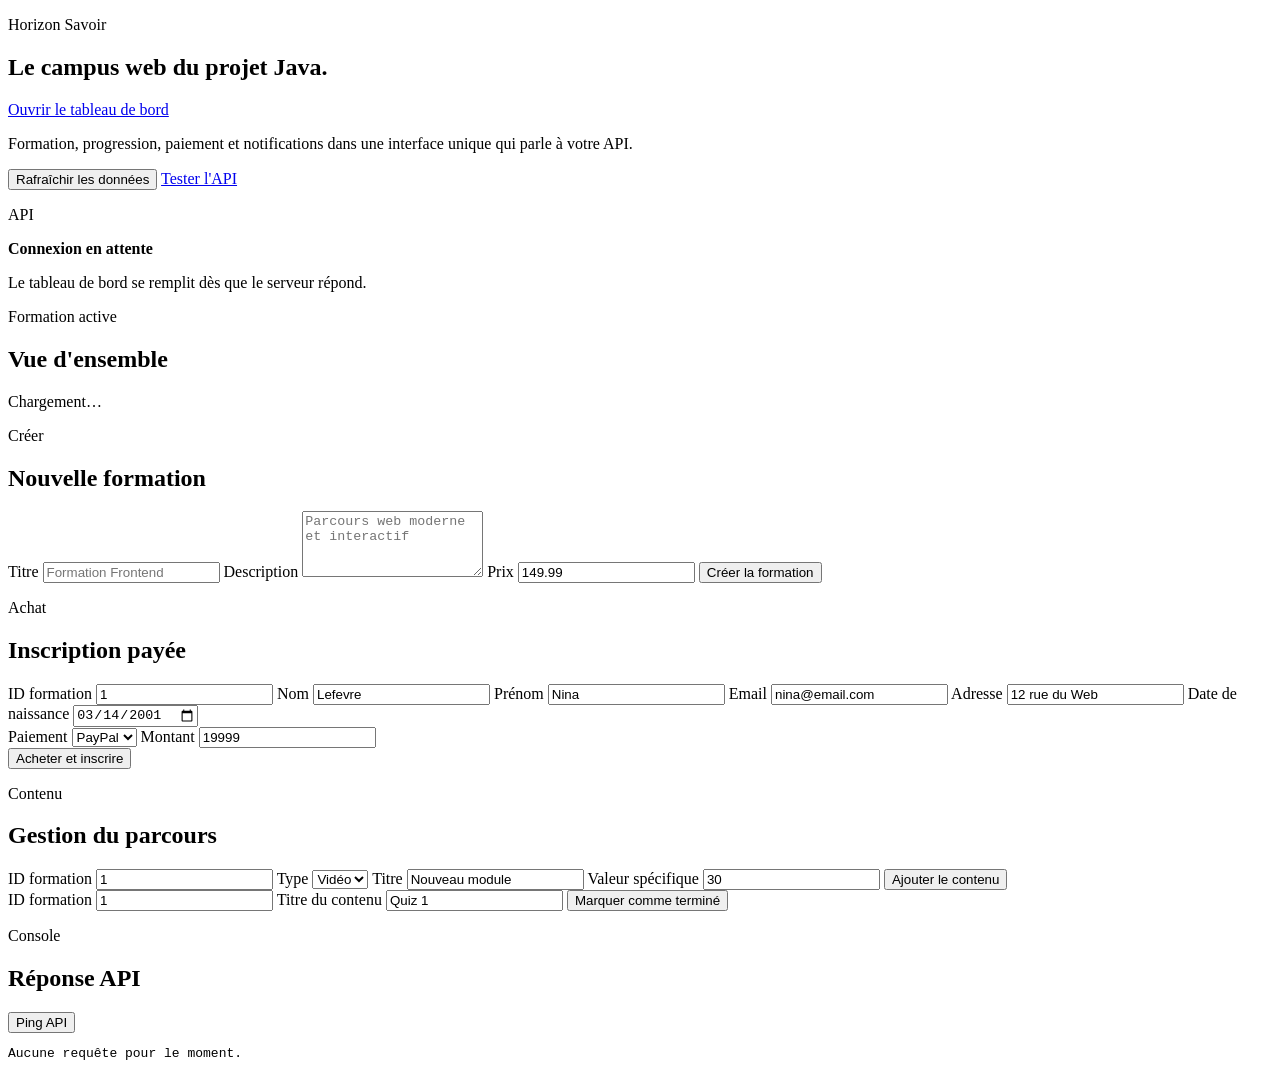
==== src/main/resources/web/index.html @ 44ab9d3a "Add web index page" ====
<!doctype html>
<html lang="fr">
<head>
  <meta charset="utf-8">
  <meta name="viewport" content="width=device-width, initial-scale=1">
  <title>Horizon Savoir</title>
  <meta name="description" content="Plateforme web Horizon Savoir, connectée à l'API du projet Java.">
  <link rel="stylesheet" href="/web/styles.css">
  <script defer src="/web/app.js"></script>
</head>
<body>
  <div class="page-shell">
    <div class="orb orb-one"></div>
    <div class="orb orb-two"></div>
    <header class="hero">
      <nav class="topbar">
        <div>
          <p class="eyebrow">Horizon Savoir</p>
          <h1>Le campus web du projet Java.</h1>
        </div>
        <a class="pill" href="#dashboard">Ouvrir le tableau de bord</a>
      </nav>

      <section class="hero-grid">
        <div class="hero-copy">
          <p class="lead">Formation, progression, paiement et notifications dans une interface unique qui parle à votre API.</p>
          <div class="hero-actions">
            <button class="button primary" id="refresh-btn">Rafraîchir les données</button>
            <a class="button ghost" href="#api-console">Tester l'API</a>
          </div>
        </div>

        <aside class="status-card">
          <span class="status-dot" id="api-status-dot"></span>
          <div>
            <p class="status-label">API</p>
            <strong id="api-status">Connexion en attente</strong>
          </div>
          <p class="status-hint" id="api-hint">Le tableau de bord se remplit dès que le serveur répond.</p>
        </aside>
      </section>
    </header>

    <main class="content" id="dashboard">
      <section class="stats" id="stats"></section>

      <section class="panel panel-wide">
        <div class="panel-header">
          <div>
            <p class="section-kicker">Formation active</p>
            <h2>Vue d'ensemble</h2>
          </div>
          <span class="badge" id="formation-badge">Chargement…</span>
        </div>
        <div id="formation-list" class="formation-list"></div>
      </section>

      <section class="grid-two">
        <article class="panel">
          <div class="panel-header">
            <div>
              <p class="section-kicker">Créer</p>
              <h2>Nouvelle formation</h2>
            </div>
          </div>
          <form id="formation-form" class="form-grid">
            <label>
              <span>Titre</span>
              <input name="titre" type="text" placeholder="Formation Frontend" required>
            </label>
            <label>
              <span>Description</span>
              <textarea name="description" rows="4" placeholder="Parcours web moderne et interactif" required></textarea>
            </label>
            <label>
              <span>Prix</span>
              <input name="prix" type="number" min="0" step="0.01" value="149.99" required>
            </label>
            <button class="button primary" type="submit">Créer la formation</button>
          </form>
        </article>

        <article class="panel">
          <div class="panel-header">
            <div>
              <p class="section-kicker">Achat</p>
              <h2>Inscription payée</h2>
            </div>
          </div>
          <form id="purchase-form" class="form-grid">
            <label>
              <span>ID formation</span>
              <input name="formationId" type="number" min="1" value="1" required>
            </label>
            <label>
              <span>Nom</span>
              <input name="nom" type="text" value="Lefevre" required>
            </label>
            <label>
              <span>Prénom</span>
              <input name="prenom" type="text" value="Nina" required>
            </label>
            <label>
              <span>Email</span>
              <input name="email" type="email" value="nina@email.com" required>
            </label>
            <label>
              <span>Adresse</span>
              <input name="adresse" type="text" value="12 rue du Web" required>
            </label>
            <label>
              <span>Date de naissance</span>
              <input name="dateNaissance" type="date" value="2001-03-14" required>
            </label>
            <div class="split-fields">
              <label>
                <span>Paiement</span>
                <select name="paymentType">
                  <option value="paypal">PayPal</option>
                  <option value="stripe">Stripe</option>
                </select>
              </label>
              <label>
                <span>Montant</span>
                <input name="amount" type="number" min="0" step="1" value="19999" required>
              </label>
            </div>
            <button class="button primary" type="submit">Acheter et inscrire</button>
          </form>
        </article>

        <article class="panel">
          <div class="panel-header">
            <div>
              <p class="section-kicker">Contenu</p>
              <h2>Gestion du parcours</h2>
            </div>
          </div>

          <form id="content-form" class="form-grid">
            <label>
              <span>ID formation</span>
              <input name="formationId" type="number" min="1" value="1" required>
            </label>
            <label>
              <span>Type</span>
              <select name="type">
                <option value="video">Vidéo</option>
                <option value="quiz">Quiz</option>
                <option value="pdf">PDF</option>
              </select>
            </label>
            <label>
              <span>Titre</span>
              <input name="titre" type="text" value="Nouveau module" required>
            </label>
            <label>
              <span>Valeur spécifique</span>
              <input name="value" type="number" min="1" value="30" required>
            </label>
            <button class="button primary" type="submit">Ajouter le contenu</button>
          </form>

          <div class="divider"></div>

          <form id="complete-form" class="form-grid">
            <label>
              <span>ID formation</span>
              <input name="formationId" type="number" min="1" value="1" required>
            </label>
            <label>
              <span>Titre du contenu</span>
              <input name="titre" type="text" value="Quiz 1" required>
            </label>
            <button class="button ghost" type="submit">Marquer comme terminé</button>
          </form>
        </article>
      </section>

      <section class="panel panel-wide" id="api-console">
        <div class="panel-header">
          <div>
            <p class="section-kicker">Console</p>
            <h2>Réponse API</h2>
          </div>
          <button class="button ghost" id="load-health-btn">Ping API</button>
        </div>
        <pre id="api-output">Aucune requête pour le moment.</pre>
      </section>
    </main>
  </div>
</body>
</html>
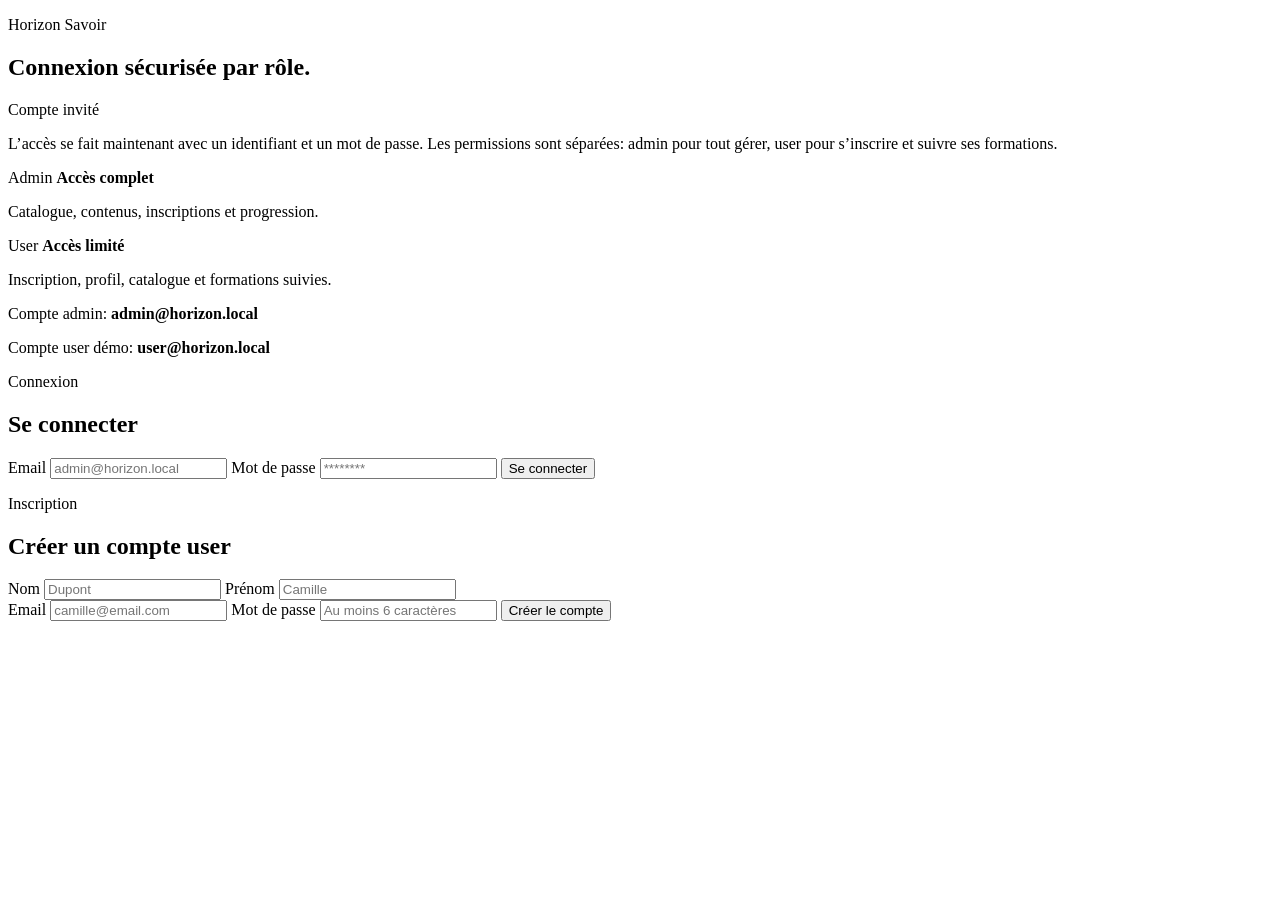
==== commit d597f381: "feat: update index.html for authentication flow and user roles - Modified the title and description " ====
--- a/src/main/resources/web/index.html
+++ b/src/main/resources/web/index.html
@@ -1,10 +1,10 @@
 <!doctype html>
-<html lang="fr">
+<html lang="fr" data-page="auth">
 <head>
   <meta charset="utf-8">
   <meta name="viewport" content="width=device-width, initial-scale=1">
-  <title>Horizon Savoir</title>
-  <meta name="description" content="Plateforme web Horizon Savoir, connectée à l'API du projet Java.">
+  <title>Horizon Savoir - Connexion</title>
+  <meta name="description" content="Connexion Horizon Savoir avec permissions admin et user.">
   <link rel="stylesheet" href="/web/styles.css">
   <script defer src="/web/app.js"></script>
 </head>
@@ -12,182 +12,89 @@
   <div class="page-shell">
     <div class="orb orb-one"></div>
     <div class="orb orb-two"></div>
-    <header class="hero">
+    <header class="hero hero-auth">
       <nav class="topbar">
         <div>
           <p class="eyebrow">Horizon Savoir</p>
-          <h1>Le campus web du projet Java.</h1>
+          <h1>Connexion sécurisée par rôle.</h1>
         </div>
-        <a class="pill" href="#dashboard">Ouvrir le tableau de bord</a>
+        <div class="auth-chip" id="auth-summary">Compte invité</div>
       </nav>
 
-      <section class="hero-grid">
-        <div class="hero-copy">
-          <p class="lead">Formation, progression, paiement et notifications dans une interface unique qui parle à votre API.</p>
-          <div class="hero-actions">
-            <button class="button primary" id="refresh-btn">Rafraîchir les données</button>
-            <a class="button ghost" href="#api-console">Tester l'API</a>
+      <section class="auth-layout">
+        <div class="hero-copy auth-copy">
+          <p class="lead">L’accès se fait maintenant avec un identifiant et un mot de passe. Les permissions sont séparées: admin pour tout gérer, user pour s’inscrire et suivre ses formations.</p>
+          <div class="hero-highlights auth-highlights">
+            <div class="mini-card">
+              <span>Admin</span>
+              <strong>Accès complet</strong>
+              <p>Catalogue, contenus, inscriptions et progression.</p>
+            </div>
+            <div class="mini-card">
+              <span>User</span>
+              <strong>Accès limité</strong>
+              <p>Inscription, profil, catalogue et formations suivies.</p>
+            </div>
+          </div>
+          <div class="auth-note">
+            <p>Compte admin: <strong>admin@horizon.local</strong></p>
+            <p>Compte user démo: <strong>user@horizon.local</strong></p>
           </div>
         </div>
 
-        <aside class="status-card">
-          <span class="status-dot" id="api-status-dot"></span>
-          <div>
-            <p class="status-label">API</p>
-            <strong id="api-status">Connexion en attente</strong>
-          </div>
-          <p class="status-hint" id="api-hint">Le tableau de bord se remplit dès que le serveur répond.</p>
-        </aside>
-      </section>
-    </header>
-
-    <main class="content" id="dashboard">
-      <section class="stats" id="stats"></section>
-
-      <section class="panel panel-wide">
-        <div class="panel-header">
-          <div>
-            <p class="section-kicker">Formation active</p>
-            <h2>Vue d'ensemble</h2>
-          </div>
-          <span class="badge" id="formation-badge">Chargement…</span>
-        </div>
-        <div id="formation-list" class="formation-list"></div>
-      </section>
-
-      <section class="grid-two">
-        <article class="panel">
+        <aside class="panel auth-panel">
           <div class="panel-header">
             <div>
-              <p class="section-kicker">Créer</p>
-              <h2>Nouvelle formation</h2>
+              <p class="section-kicker">Connexion</p>
+              <h2>Se connecter</h2>
             </div>
           </div>
-          <form id="formation-form" class="form-grid">
+          <form id="login-form" class="form-grid">
             <label>
-              <span>Titre</span>
-              <input name="titre" type="text" placeholder="Formation Frontend" required>
+              <span>Email</span>
+              <input name="email" type="email" placeholder="admin@horizon.local" required>
             </label>
             <label>
-              <span>Description</span>
-              <textarea name="description" rows="4" placeholder="Parcours web moderne et interactif" required></textarea>
+              <span>Mot de passe</span>
+              <input name="password" type="password" placeholder="********" required>
             </label>
-            <label>
-              <span>Prix</span>
-              <input name="prix" type="number" min="0" step="0.01" value="149.99" required>
-            </label>
-            <button class="button primary" type="submit">Créer la formation</button>
-          </form>
-        </article>
-
-        <article class="panel">
-          <div class="panel-header">
-            <div>
-              <p class="section-kicker">Achat</p>
-              <h2>Inscription payée</h2>
-            </div>
-          </div>
-          <form id="purchase-form" class="form-grid">
-            <label>
-              <span>ID formation</span>
-              <input name="formationId" type="number" min="1" value="1" required>
-            </label>
-            <label>
-              <span>Nom</span>
-              <input name="nom" type="text" value="Lefevre" required>
-            </label>
-            <label>
-              <span>Prénom</span>
-              <input name="prenom" type="text" value="Nina" required>
-            </label>
-            <label>
-              <span>Email</span>
-              <input name="email" type="email" value="nina@email.com" required>
-            </label>
-            <label>
-              <span>Adresse</span>
-              <input name="adresse" type="text" value="12 rue du Web" required>
-            </label>
-            <label>
-              <span>Date de naissance</span>
-              <input name="dateNaissance" type="date" value="2001-03-14" required>
-            </label>
-            <div class="split-fields">
-              <label>
-                <span>Paiement</span>
-                <select name="paymentType">
-                  <option value="paypal">PayPal</option>
-                  <option value="stripe">Stripe</option>
-                </select>
-              </label>
-              <label>
-                <span>Montant</span>
-                <input name="amount" type="number" min="0" step="1" value="19999" required>
-              </label>
-            </div>
-            <button class="button primary" type="submit">Acheter et inscrire</button>
-          </form>
-        </article>
-
-        <article class="panel">
-          <div class="panel-header">
-            <div>
-              <p class="section-kicker">Contenu</p>
-              <h2>Gestion du parcours</h2>
-            </div>
-          </div>
-
-          <form id="content-form" class="form-grid">
-            <label>
-              <span>ID formation</span>
-              <input name="formationId" type="number" min="1" value="1" required>
-            </label>
-            <label>
-              <span>Type</span>
-              <select name="type">
-                <option value="video">Vidéo</option>
-                <option value="quiz">Quiz</option>
-                <option value="pdf">PDF</option>
-              </select>
-            </label>
-            <label>
-              <span>Titre</span>
-              <input name="titre" type="text" value="Nouveau module" required>
-            </label>
-            <label>
-              <span>Valeur spécifique</span>
-              <input name="value" type="number" min="1" value="30" required>
-            </label>
-            <button class="button primary" type="submit">Ajouter le contenu</button>
+            <button class="button primary" type="submit">Se connecter</button>
           </form>
 
           <div class="divider"></div>
 
-          <form id="complete-form" class="form-grid">
+          <div class="panel-header panel-header-tight">
+            <div>
+              <p class="section-kicker">Inscription</p>
+              <h2>Créer un compte user</h2>
+            </div>
+          </div>
+          <form id="register-form" class="form-grid">
+            <div class="split-fields">
+              <label>
+                <span>Nom</span>
+                <input name="nom" type="text" placeholder="Dupont" required>
+              </label>
+              <label>
+                <span>Prénom</span>
+                <input name="prenom" type="text" placeholder="Camille" required>
+              </label>
+            </div>
             <label>
-              <span>ID formation</span>
-              <input name="formationId" type="number" min="1" value="1" required>
+              <span>Email</span>
+              <input name="email" type="email" placeholder="camille@email.com" required>
             </label>
             <label>
-              <span>Titre du contenu</span>
-              <input name="titre" type="text" value="Quiz 1" required>
+              <span>Mot de passe</span>
+              <input name="password" type="password" minlength="6" placeholder="Au moins 6 caractères" required>
             </label>
-            <button class="button ghost" type="submit">Marquer comme terminé</button>
+            <button class="button ghost" type="submit">Créer le compte</button>
           </form>
-        </article>
+
+          <p class="auth-message" id="auth-message"></p>
+        </aside>
       </section>
-
-      <section class="panel panel-wide" id="api-console">
-        <div class="panel-header">
-          <div>
-            <p class="section-kicker">Console</p>
-            <h2>Réponse API</h2>
-          </div>
-          <button class="button ghost" id="load-health-btn">Ping API</button>
-        </div>
-        <pre id="api-output">Aucune requête pour le moment.</pre>
-      </section>
-    </main>
+    </header>
   </div>
 </body>
 </html>
